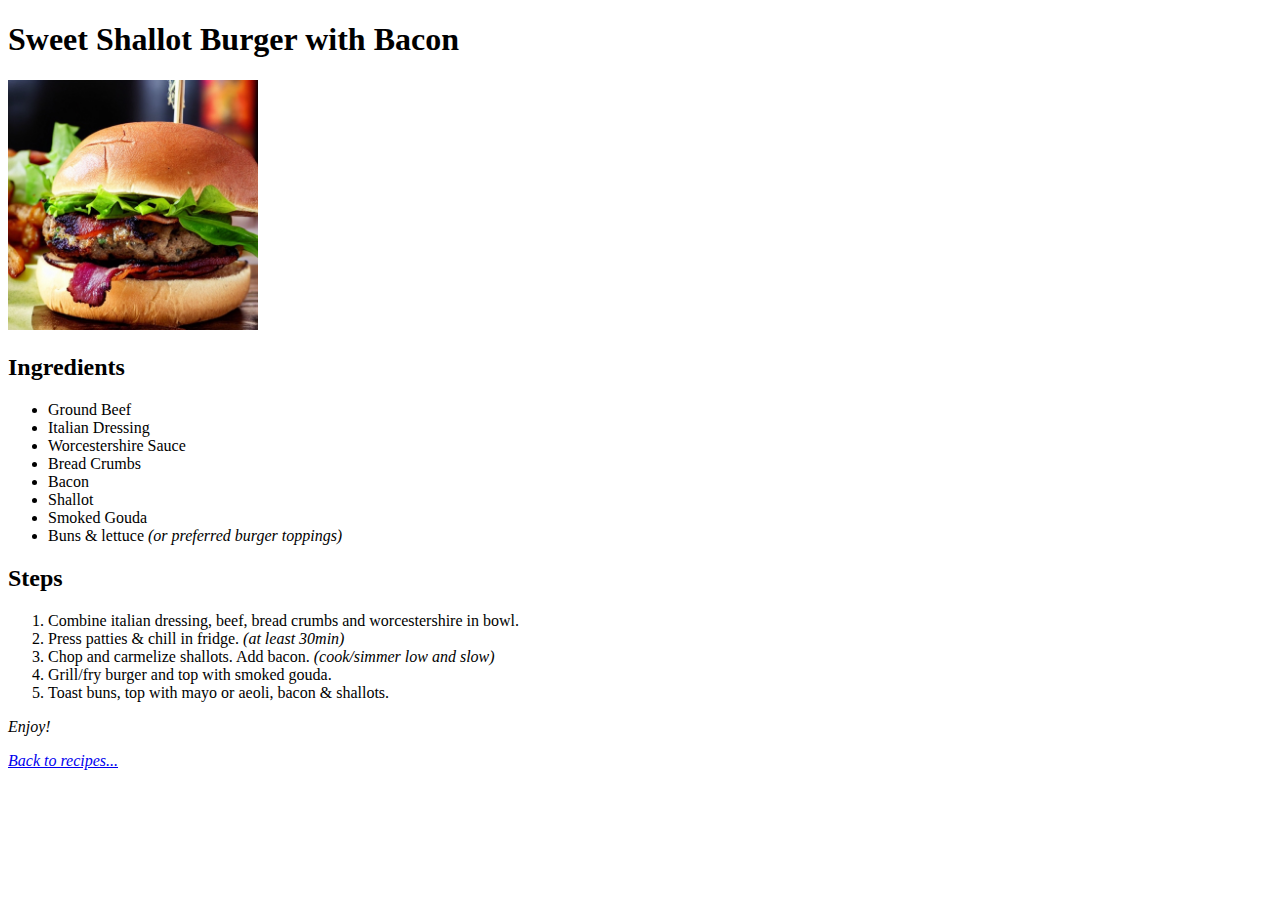
==== recipes/burger.html @ dcd98f59 "Recipes uploaded. Enjoy!" ====
<!DOCTYPE html>
<html lang="en">

<head>
<meta charset="UTF-8">
<title>Sweet Shallot Burger with Bacon</title>
</head>
<body>
    <h1>Sweet Shallot Burger with Bacon</h1>
    <img src="../images/shallot-burger.jpg" alt="burger with shallots, lettuce, and bacon" width="250">
    <h2>Ingredients</h2>
    <ul>
      <li>Ground Beef</li>
      <li>Italian Dressing</li>
      <li>Worcestershire Sauce</li>
      <li>Bread Crumbs</li>
      <li>Bacon</li>
      <li>Shallot</li>
      <li>Smoked Gouda</li>
      <li>Buns & lettuce <i>(or preferred burger toppings)</i></li>
    </ul>
    <h2>Steps</h2>
    <ol>
      <li>Combine italian dressing, beef, bread crumbs and worcestershire in bowl.</li> 
      <li>Press patties & chill in fridge. <i>(at least 30min)</i></li>
      <li>Chop and carmelize shallots. Add bacon. <i>(cook/simmer low and slow)</i></li>
      <li>Grill/fry burger and top with smoked gouda.</li>
      <li>Toast buns, top with mayo or aeoli, bacon & shallots. </li>
    </ol>
    <p><i>Enjoy!</i></p>
<a href="../index.html"><i>Back to recipes...</i></a>
</body>
</html>
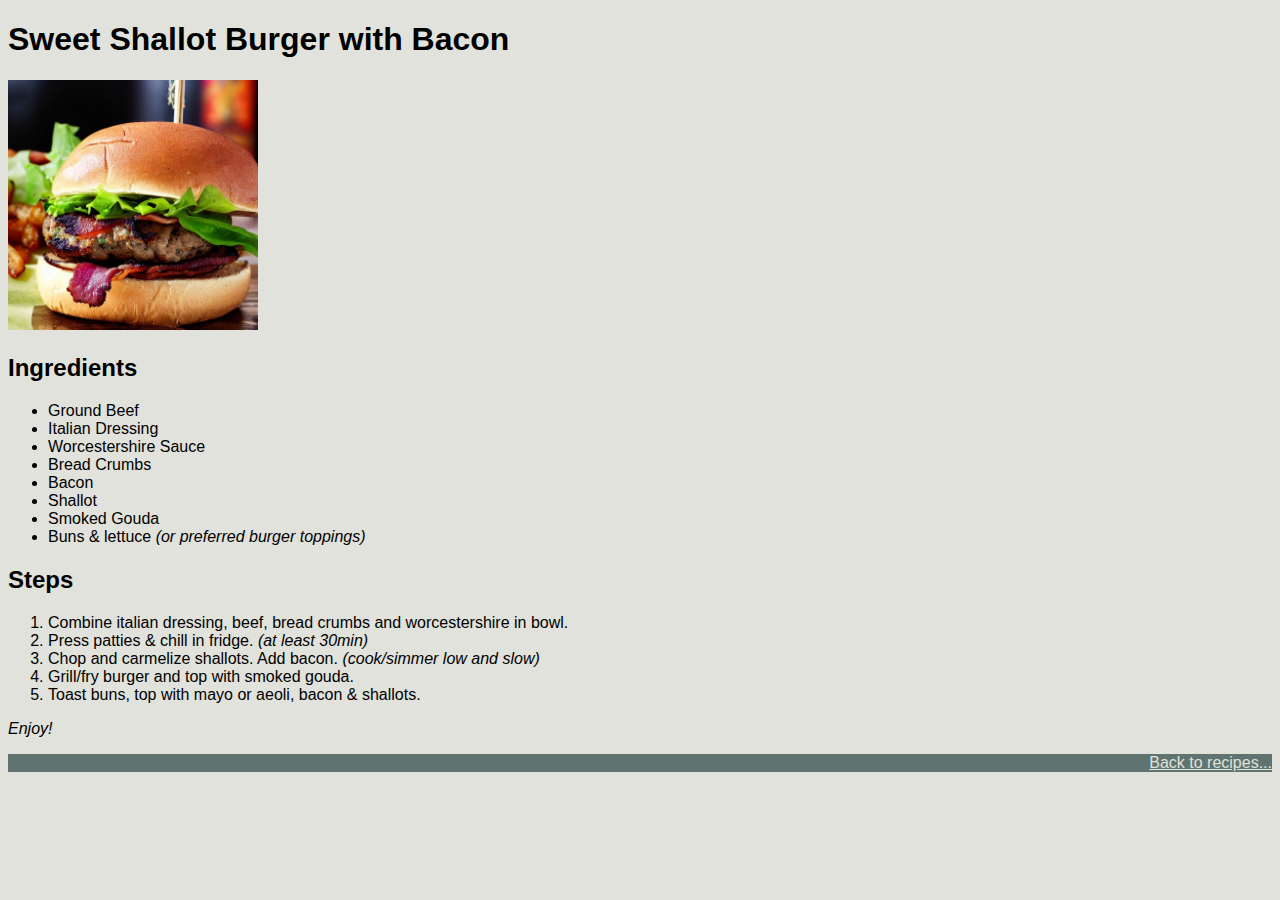
==== commit 2ab5db86: "CSS UPDATE JULY 2023" ====
--- a/recipes/burger.html
+++ b/recipes/burger.html
@@ -4,6 +4,7 @@
 <head>
 <meta charset="UTF-8">
 <title>Sweet Shallot Burger with Bacon</title>
+<link rel="stylesheet" href="../styles.css">
 </head>
 <body>
     <h1>Sweet Shallot Burger with Bacon</h1>
@@ -28,6 +29,8 @@
       <li>Toast buns, top with mayo or aeoli, bacon & shallots. </li>
     </ol>
     <p><i>Enjoy!</i></p>
-<a href="../index.html"><i>Back to recipes...</i></a>
 </body>
+<footer>
+  <a class="backbutton" href="../index.html">Back to recipes...</a>
+</footer>
 </html>--- a/styles.css
+++ b/styles.css
@@ -0,0 +1,50 @@
+/*styles.css */
+* {
+    font-family: 'Arial', 'Helvetica', 'sans-serif'
+}
+
+#header {
+    text-align: center;
+    background-color: #5F7470;
+    color: white;
+}
+
+body {
+    background-color: #E0E2DB;
+    accent-color: #5F7470;
+}
+
+.child {
+    font-weight: bold;
+    padding-top: 0.5%;
+    padding-left: 0.5%;
+    padding-right: 0.5%;
+    padding-bottom:0.5%;
+}
+
+.parent {
+    font-weight: 800;
+    padding-top: 1%;
+    padding-left: 5%;
+    padding-right: 5%;
+    padding-bottom: 10%;
+}
+
+
+footer {
+    text-align: right;
+    color: white;
+    background-color: #5F7470;
+}
+
+.footnote {
+    font-style: italic;
+}
+
+.backbutton {
+    color: #E0E2DB;
+}
+
+.toplink {
+    color: #E0E2DB;
+}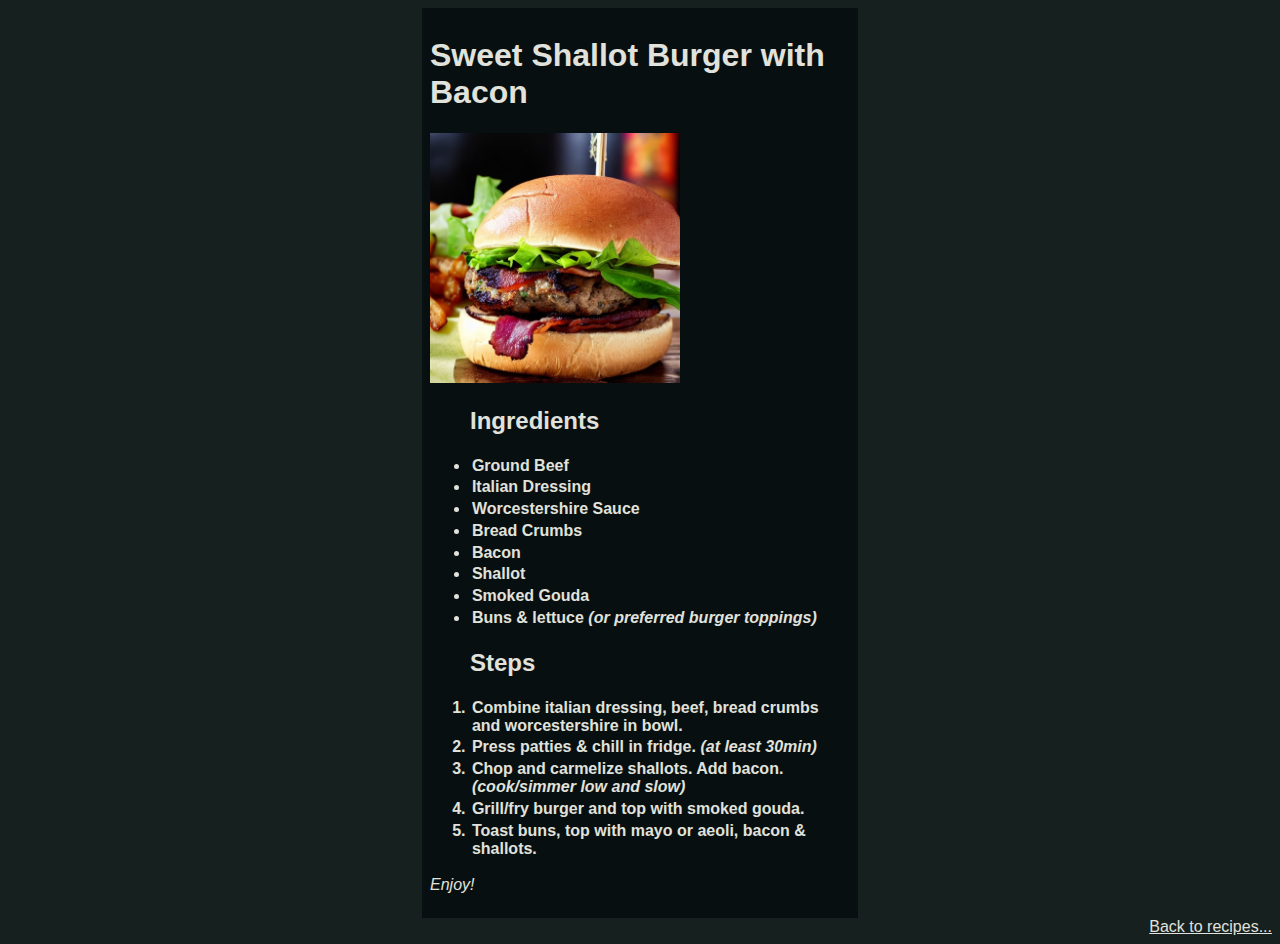
==== commit eb9d695f: "CSS added, HTML streamlined" ====
--- a/recipes/burger.html
+++ b/recipes/burger.html
@@ -7,28 +7,28 @@
 <link rel="stylesheet" href="../styles.css">
 </head>
 <body>
+  <div class="book">
     <h1>Sweet Shallot Burger with Bacon</h1>
     <img src="../images/shallot-burger.jpg" alt="burger with shallots, lettuce, and bacon" width="250">
-    <h2>Ingredients</h2>
-    <ul>
-      <li>Ground Beef</li>
-      <li>Italian Dressing</li>
-      <li>Worcestershire Sauce</li>
-      <li>Bread Crumbs</li>
-      <li>Bacon</li>
-      <li>Shallot</li>
-      <li>Smoked Gouda</li>
-      <li>Buns & lettuce <i>(or preferred burger toppings)</i></li>
+    <ul class="parent"><h2>Ingredients</h2>
+      <li class="child">Ground Beef</li>
+      <li class="child">Italian Dressing</li>
+      <li class="child">Worcestershire Sauce</li>
+      <li class="child">Bread Crumbs</li>
+      <li class="child">Bacon</li>
+      <li class="child">Shallot</li>
+      <li class="child">Smoked Gouda</li>
+      <li class="child">Buns & lettuce <i>(or preferred burger toppings)</i></li>
     </ul>
-    <h2>Steps</h2>
-    <ol>
-      <li>Combine italian dressing, beef, bread crumbs and worcestershire in bowl.</li> 
-      <li>Press patties & chill in fridge. <i>(at least 30min)</i></li>
-      <li>Chop and carmelize shallots. Add bacon. <i>(cook/simmer low and slow)</i></li>
-      <li>Grill/fry burger and top with smoked gouda.</li>
-      <li>Toast buns, top with mayo or aeoli, bacon & shallots. </li>
+    <ol class="parent"><h2>Steps</h2>
+      <li class="child">Combine italian dressing, beef, bread crumbs and worcestershire in bowl.</li> 
+      <li class="child">Press patties & chill in fridge. <i>(at least 30min)</i></li>
+      <li class="child">Chop and carmelize shallots. Add bacon. <i>(cook/simmer low and slow)</i></li>
+      <li class="child">Grill/fry burger and top with smoked gouda.</li>
+      <li class="child">Toast buns, top with mayo or aeoli, bacon & shallots. </li>
     </ol>
     <p><i>Enjoy!</i></p>
+  </div>  
 </body>
 <footer>
   <a class="backbutton" href="../index.html">Back to recipes...</a>
--- a/styles.css
+++ b/styles.css
@@ -5,13 +5,26 @@
 
 #header {
     text-align: center;
-    background-color: #5F7470;
+    background-color: #16201F;
     color: white;
 }
 
 body {
-    background-color: #E0E2DB;
+    background-color: #16201F;
     accent-color: #5F7470;
+    color: #E0E2DB;
+}
+
+.book {
+    background-color: #080F11;
+    width: 420px;
+    padding: 8px;
+    margin: auto;
+}
+
+.parent {
+    font-weight: 800;
+    color: #E0E2DB;
 }
 
 .child {
@@ -22,19 +35,14 @@
     padding-bottom:0.5%;
 }
 
-.parent {
-    font-weight: 800;
-    padding-top: 1%;
-    padding-left: 5%;
-    padding-right: 5%;
-    padding-bottom: 10%;
+.link {
+    color: #E0E2DB;
 }
-
 
 footer {
     text-align: right;
     color: white;
-    background-color: #5F7470;
+    background-color: #16201F;
 }
 
 .footnote {
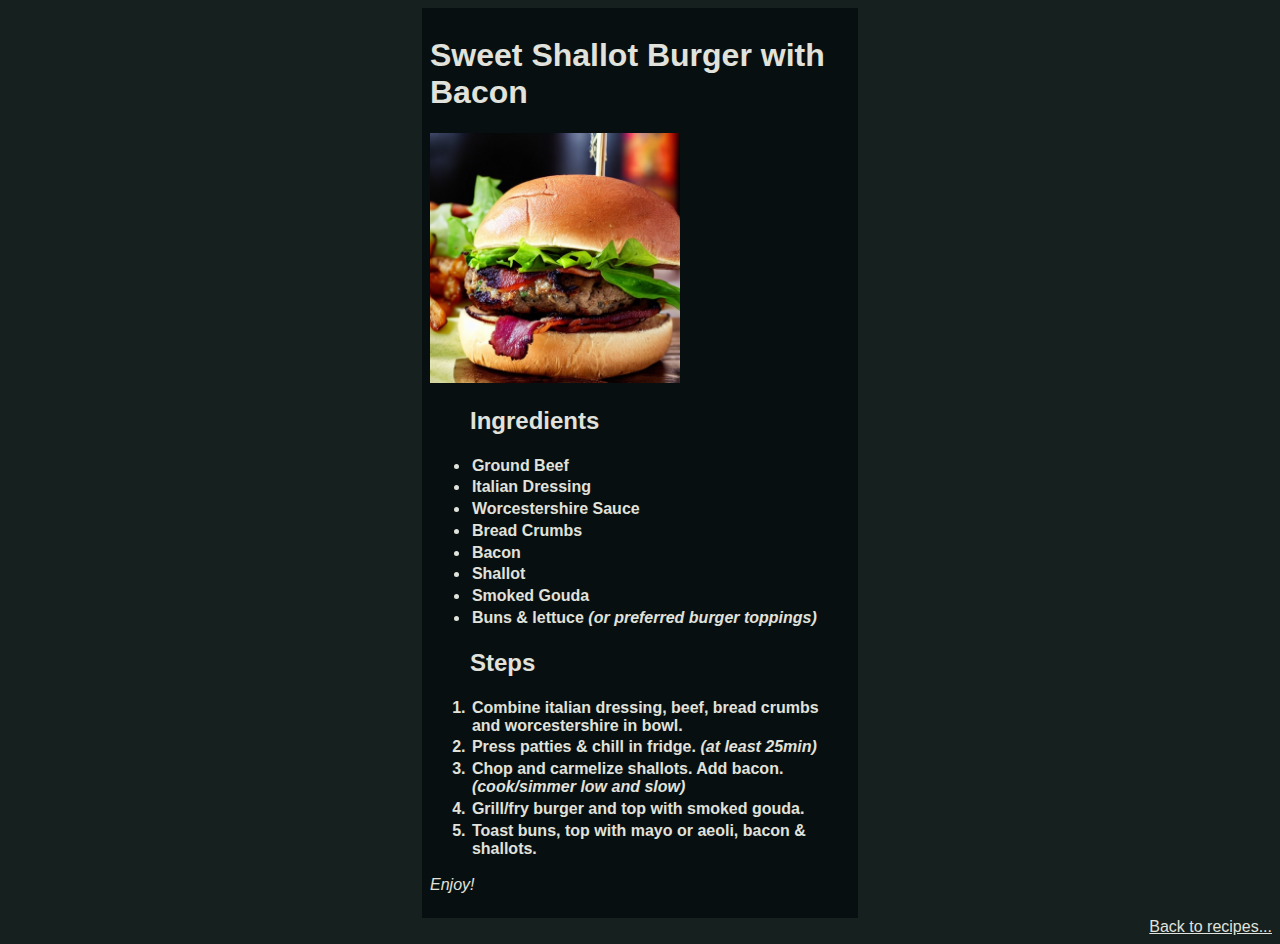
==== commit efda1872: "adjust burger set time" ====
--- a/recipes/burger.html
+++ b/recipes/burger.html
@@ -22,7 +22,7 @@
     </ul>
     <ol class="parent"><h2>Steps</h2>
       <li class="child">Combine italian dressing, beef, bread crumbs and worcestershire in bowl.</li> 
-      <li class="child">Press patties & chill in fridge. <i>(at least 30min)</i></li>
+      <li class="child">Press patties & chill in fridge. <i>(at least 25min)</i></li>
       <li class="child">Chop and carmelize shallots. Add bacon. <i>(cook/simmer low and slow)</i></li>
       <li class="child">Grill/fry burger and top with smoked gouda.</li>
       <li class="child">Toast buns, top with mayo or aeoli, bacon & shallots. </li>
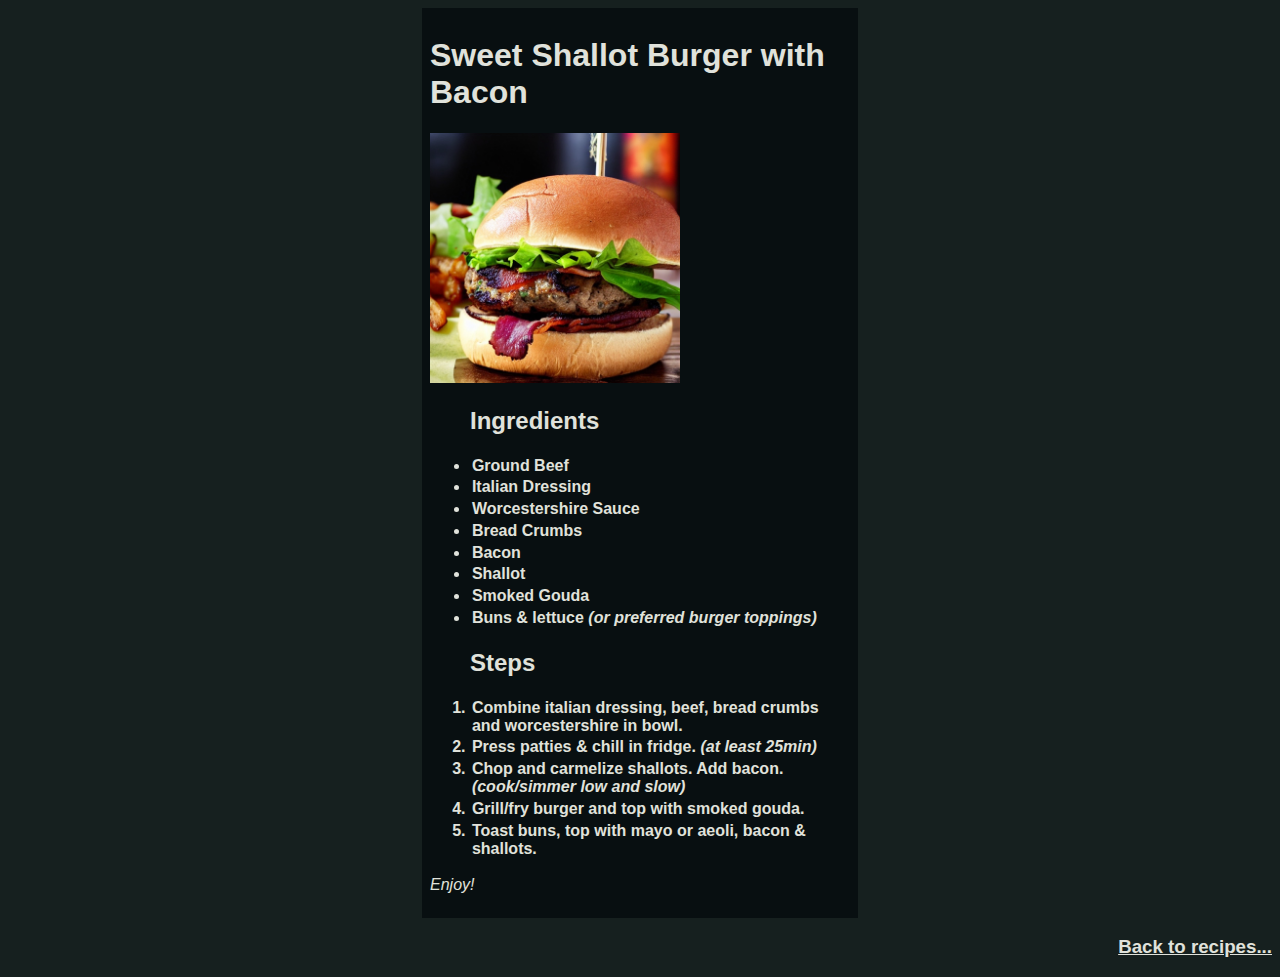
==== commit 12b23adb: "minor adjustments" ====
--- a/recipes/burger.html
+++ b/recipes/burger.html
@@ -29,8 +29,8 @@
     </ol>
     <p><i>Enjoy!</i></p>
   </div>  
+<footer>
+  <a class="backbutton" href="../index.html"><h3>Back to recipes...</h3></a>
+</footer>
 </body>
-<footer>
-  <a class="backbutton" href="../index.html">Back to recipes...</a>
-</footer>
 </html>